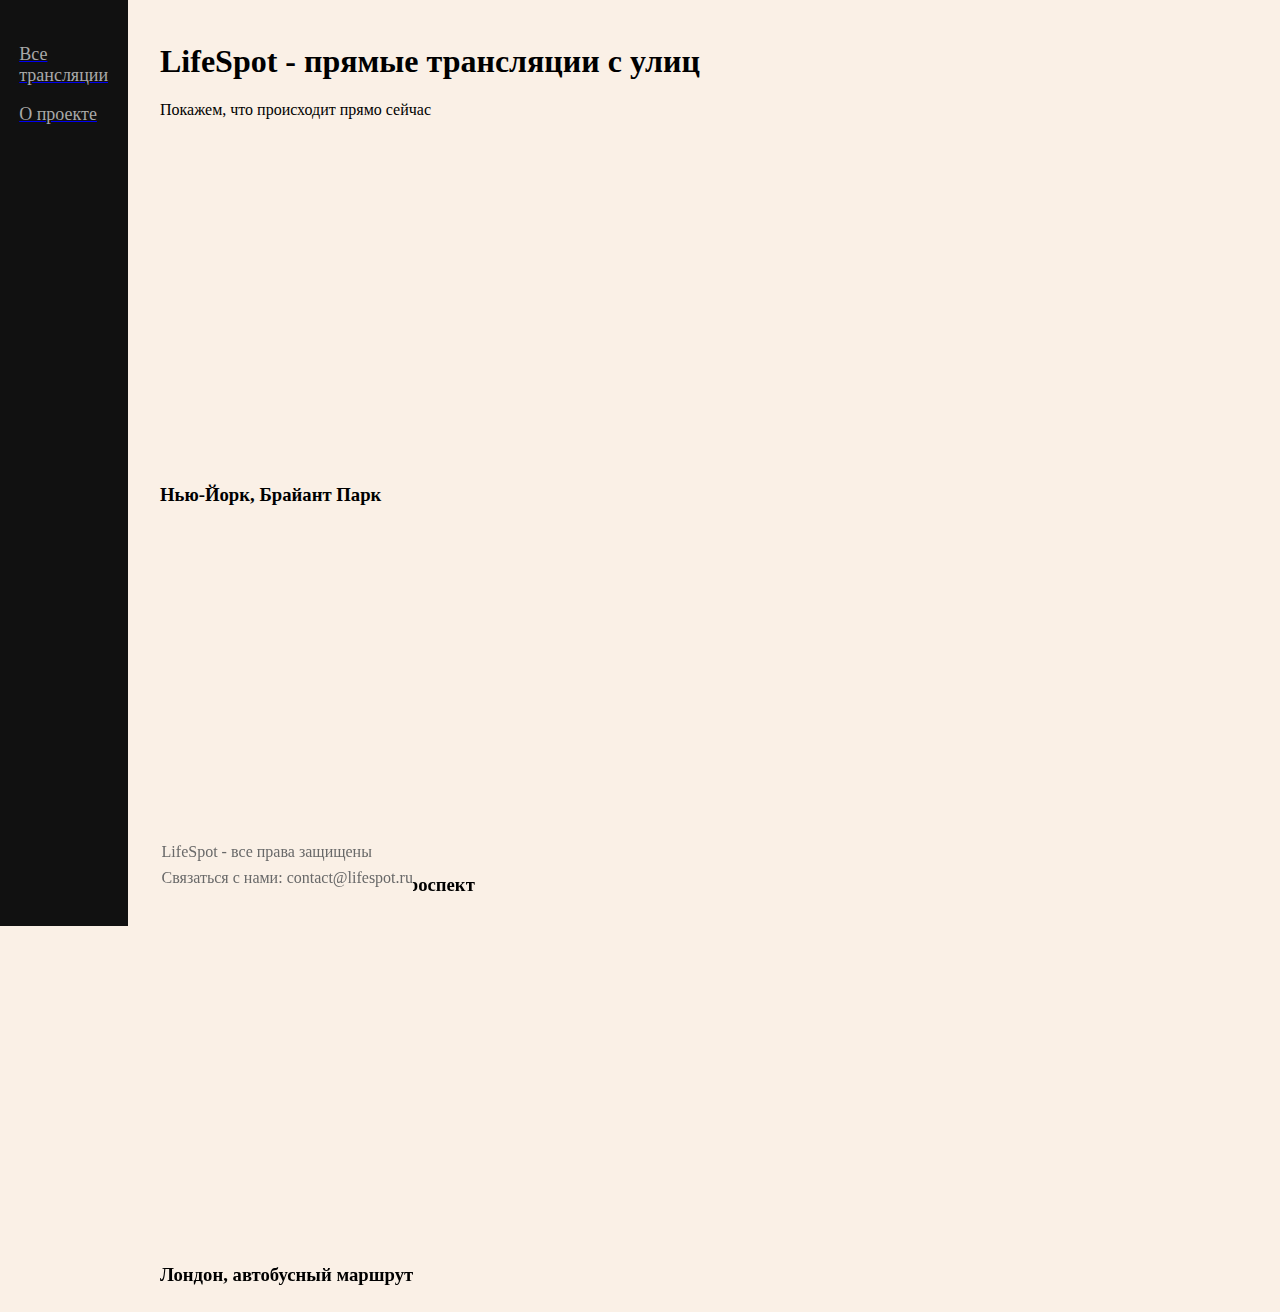
==== LifeSpot/Views/index.html @ 657bdc88 "Добавьте файлы проекта." ====
﻿<!DOCTYPE html>
<html lang="en">
<head>
    <meta charset="UTF-8">
    <title>LifeSpot</title>
    <!--Подключение стилей по относительному пути из внешнего файла-->
    <link href="../Static/CSS/index.css" rel="stylesheet" type="text/css">
</head>
<body>
    <!--Хедер страницы находится сразу над тегом body-->
    <header>
        <!--Заголовок страницы-->
        <h1>LifeSpot - прямые трансляции с улиц</h1>
        <!--Параграф-->
        <p>Покажем, что происходит прямо сейчас</p>
    </header>
    <!--Сайд-бар страницы-->
    <!--Сайд-бар страницы (пока все ссылки ведут на главную)-->
    <aside id="sidebar">
        <div class="navbar">
            <a href="/"><p>Все трансляции</p></a>
            <a href="/"><p>О проекте</p></a>
        </div>
    </aside>
    <div class="bordered">
        <div class="video-container">
            <iframe width="560" height="315" src="https://www.youtube.com/embed/srlpC5tmhYs" title="YouTube video player" frameborder="0" allow="accelerometer; autoplay; clipboard-write; encrypted-media; gyroscope; picture-in-picture" allowfullscreen></iframe>
            <h3 class="video-title">Нью-Йорк, Брайант Парк</h3>
        </div>
        <div class="video-container">
            <iframe width="560" height="315" src="https://www.youtube.com/embed/wCcMcaiRbhM" title="YouTube video player" frameborder="0" allow="accelerometer; autoplay; clipboard-write; encrypted-media; gyroscope; picture-in-picture" allowfullscreen></iframe>
            <h3 class="video-title">Санкт-Петербург, Невский Проспект</h3>
        </div>
        <div class="video-container">
            <iframe width="560" height="315" src="https://www.youtube.com/embed/JplMzss6_YE" title="YouTube video player" frameborder="0" allow="accelerometer; autoplay; clipboard-write; encrypted-media; gyroscope; picture-in-picture" allowfullscreen></iframe>
            <h3 class="video-title">Лондон, автобусный маршрут</h3>
        </div>
    </div>
    <!--Футер страницы находится под основной частью (body)-->
    <footer>
        <p>LifeSpot - все права защищены</p>
        <p>Связаться с нами: contact@lifespot.ru</p>
    </footer>
</body>
</html>
---- LifeSpot/Static/CSS/index.css ----
﻿header, footer, body, .video-container {
    background-color: linen;
}

/* Простые селекторы*/
.video-container {
    display: inline-block;
    padding-left: 1%;
    padding-top: 1%;
}

/* Стили панели навигации */
.navbar p 
{
    color: darkgray;
    padding-left: 15%;
}
    /* Стили панели навигации при наведении мышью */
.navbar p:hover 
    {
        color: aliceblue;
    }

header {
    padding-left: 1%;
    padding-top: 1.2%;
}

/* Стили футера */
footer {
    position: absolute;
    bottom: 0;
    font-size: medium;
    color: dimgrey;
    line-height: 66%;
    padding-left: 1%;
}

aside {
    height: 100%; /* Высота в полный размер. Этот параметр можно убрать, если вы хотите выставлять высоту автоматически */
    width: 10%;
    position: absolute; /* Фиксированная позиция сайд-бара. Так он будет оставаться на месте при скроллинге */
    z-index: 1; /* Сайд-бар будет поверх остальных элементов */
    top: 0; /* Сайдбар будет в самой верхней части страницы */
    left: 0;
    background-color: #111; /* Черный цвет фона (задан в виде кода) */
    overflow-x: hidden; /* Отключаем горизонтальную прокрутку */
    padding-top: 2%;
    font-size: large;
}

body {
    padding-left: 11%;
}
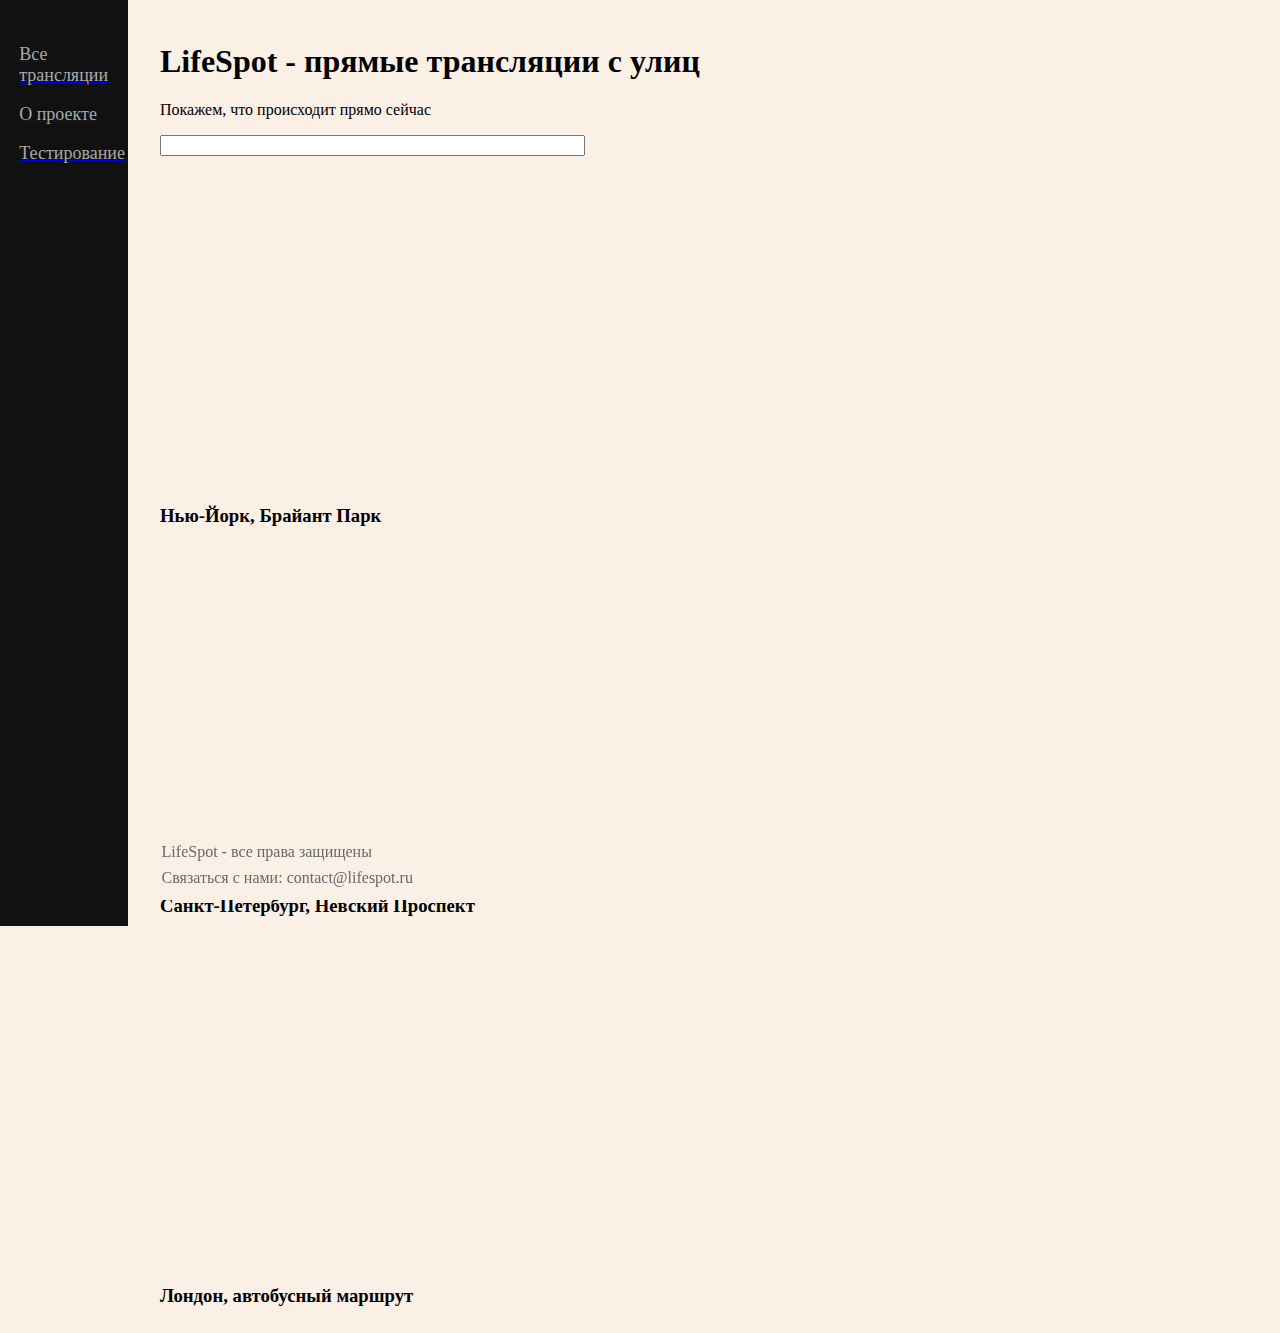
==== commit c78b212a: "!" ====
--- a/LifeSpot/Views/index.html
+++ b/LifeSpot/Views/index.html
@@ -5,41 +5,80 @@
     <title>LifeSpot</title>
     <!--Подключение стилей по относительному пути из внешнего файла-->
     <link href="../Static/CSS/index.css" rel="stylesheet" type="text/css">
+    <script defertype="text/javascript" src="../Static/JS/index.js"></script>
+
+    <script>
+        // Проверка на возраст
+        //checkAge();
+
+        // сохранение сессии
+        handleSession()
+
+        // вывод данных сессии в консоль
+        sessionLog();
+
+        // функция для получения пользовательского ввода
+        const inputParseFunction = function () {
+            return document.getElementsByTagName('input')[0].value.toLowerCase();
+        }
+    </script>
+    <script>
+        // let session = handleSession();
+        // sessionLog(session)
+
+        // Функция объявлена через declaration
+        const inputParseFunction = function () {
+            return document.getElementsByTagName('input')[0].value.toLowerCase();
+        }
+    </script>
+
+
 </head>
 <body>
+
     <!--Хедер страницы находится сразу над тегом body-->
-    <header>
-        <!--Заголовок страницы-->
+    <header id="header-index">
         <h1>LifeSpot - прямые трансляции с улиц</h1>
-        <!--Параграф-->
         <p>Покажем, что происходит прямо сейчас</p>
+        <input type="text" oninput="
+        // Функция объявлена через declaration
+       const inputParseFunction = function(){
+           return document.getElementsByTagName('input')[0].value.toLowerCase();
+       }
+
+       // Вызов (функция в аргумент передаётся без круглых скобок)
+       filterContent( inputParseFunction )
+
+" size=50%>
     </header>
-    <!--Сайд-бар страницы-->
-    <!--Сайд-бар страницы (пока все ссылки ведут на главную)-->
+    
+    <!--Сайд-бар страницы
+        Сайд-бар страницы (пока все ссылки ведут на главную)-->
     <aside id="sidebar">
         <div class="navbar">
             <a href="/"><p>Все трансляции</p></a>
-            <a href="/"><p>О проекте</p></a>
+            <a href="/about"><p>О проекте</p></a>
+            <a href="/testing"><p>Тестирование</p></a>
         </div>
     </aside>
     <div class="bordered">
-        <div class="video-container">
-            <iframe width="560" height="315" src="https://www.youtube.com/embed/srlpC5tmhYs" title="YouTube video player" frameborder="0" allow="accelerometer; autoplay; clipboard-write; encrypted-media; gyroscope; picture-in-picture" allowfullscreen></iframe>
-            <h3 class="video-title">Нью-Йорк, Брайант Парк</h3>
+            <div class="video-container">
+                <iframe width="560" height="315" src="https://www.youtube.com/embed/srlpC5tmhYs" title="YouTube video player" frameborder="0" allow="accelerometer; autoplay; clipboard-write; encrypted-media; gyroscope; picture-in-picture" allowfullscreen></iframe>
+                <h3 class="video-title">Нью-Йорк, Брайант Парк</h3>
+            </div>
+            <div class="video-container">
+                <iframe width="560" height="315" src="https://www.youtube.com/embed/wCcMcaiRbhM" title="YouTube video player" frameborder="0" allow="accelerometer; autoplay; clipboard-write; encrypted-media; gyroscope; picture-in-picture" allowfullscreen></iframe>
+                <h3 class="video-title">Санкт-Петербург, Невский Проспект</h3>
+            </div>
+            <div class="video-container">
+                <iframe width="560" height="315" src="https://www.youtube.com/embed/JplMzss6_YE" title="YouTube video player" frameborder="0" allow="accelerometer; autoplay; clipboard-write; encrypted-media; gyroscope; picture-in-picture" allowfullscreen></iframe>
+                <h3 class="video-title">Лондон, автобусный маршрут</h3>
+            </div>
         </div>
-        <div class="video-container">
-            <iframe width="560" height="315" src="https://www.youtube.com/embed/wCcMcaiRbhM" title="YouTube video player" frameborder="0" allow="accelerometer; autoplay; clipboard-write; encrypted-media; gyroscope; picture-in-picture" allowfullscreen></iframe>
-            <h3 class="video-title">Санкт-Петербург, Невский Проспект</h3>
-        </div>
-        <div class="video-container">
-            <iframe width="560" height="315" src="https://www.youtube.com/embed/JplMzss6_YE" title="YouTube video player" frameborder="0" allow="accelerometer; autoplay; clipboard-write; encrypted-media; gyroscope; picture-in-picture" allowfullscreen></iframe>
-            <h3 class="video-title">Лондон, автобусный маршрут</h3>
-        </div>
-    </div>
-    <!--Футер страницы находится под основной частью (body)-->
-    <footer>
-        <p>LifeSpot - все права защищены</p>
-        <p>Связаться с нами: contact@lifespot.ru</p>
-    </footer>
+        <!--Футер страницы находится под основной частью (body)-->
+        <footer>
+            <p>LifeSpot - все права защищены</p>
+            <p>Связаться с нами: contact@lifespot.ru</p>
+        </footer>
 </body>
 </html>--- a/LifeSpot/Static/CSS/index.css
+++ b/LifeSpot/Static/CSS/index.css
@@ -53,5 +53,18 @@
     padding-left: 11%;
 }
 
+.review-container, .review-button {
+    display: inline-block;
+    margin-top: 0.5em;
+    padding-left: 1%;
+    padding-top: 1%;
+}
+
+.review-text {
+    display: block;
+    margin-top: 0.5em;
+    padding-left: 1%;
+    padding-top: 1%;
+}
 
 
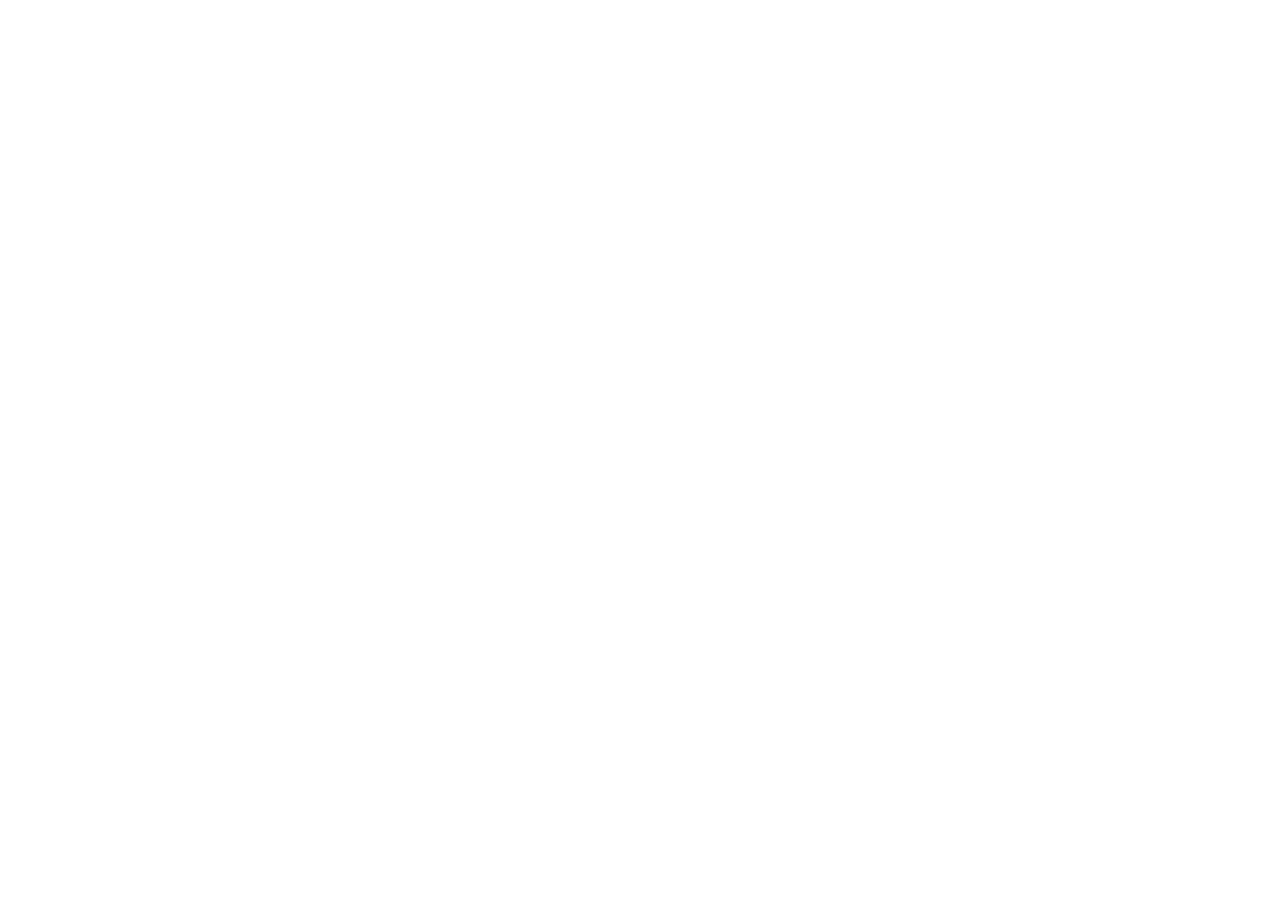
==== commit 37224335: "1" ====
--- a/LifeSpot/Views/index.html
+++ b/LifeSpot/Views/index.html
@@ -8,30 +8,14 @@
     <script defertype="text/javascript" src="../Static/JS/index.js"></script>
 
     <script>
-        // Проверка на возраст
-        //checkAge();
-
-        // сохранение сессии
-        handleSession()
-
-        // вывод данных сессии в консоль
-        sessionLog();
+        // обработка сессии
+        handleSession(logger, checker /* Коллбек-функции */);
 
         // функция для получения пользовательского ввода
         const inputParseFunction = function () {
             return document.getElementsByTagName('input')[0].value.toLowerCase();
         }
     </script>
-    <script>
-        // let session = handleSession();
-        // sessionLog(session)
-
-        // Функция объявлена через declaration
-        const inputParseFunction = function () {
-            return document.getElementsByTagName('input')[0].value.toLowerCase();
-        }
-    </script>
-
 
 </head>
 <body>
